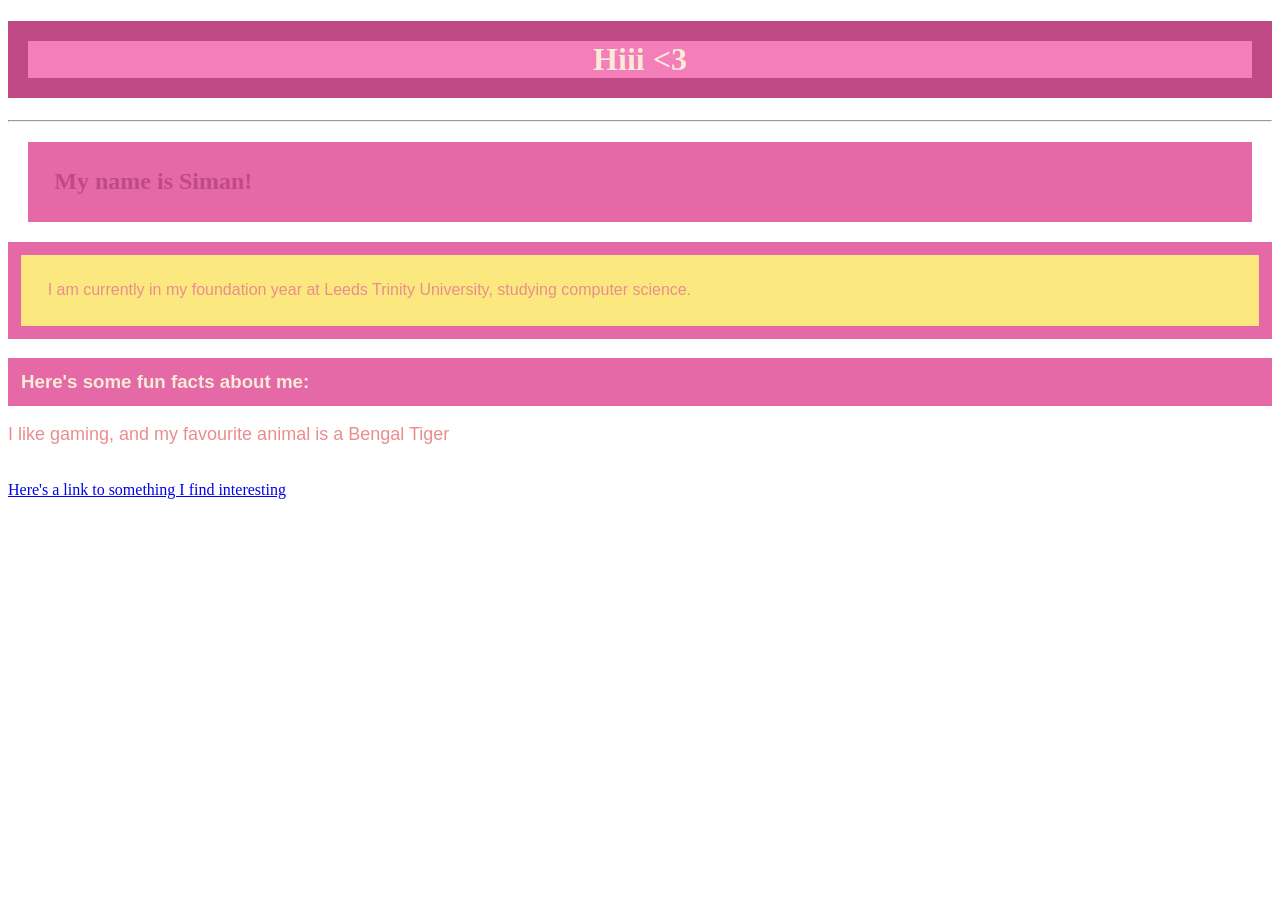
==== index.html @ 5f3bdc05 "Add personal page HTML structure" ====
<!DOCTYPE HTML>
<html>
    <head>
        <title>Personal Page <3</title>
    </head>
    <body>
        <header>
        <h1 style= "background-color:#f47eb9; color:antiquewhite; border: 15pt solid #c04a85; text-align: center;">Hiii <3</h1>
        <hr />
        <h2 style = "background-color: #e568a7; border:10pt solid #e568a7 ; color: #c04a85; padding: 10pt; margin: 15pt;">My name is Siman!</h2>
        <p style = "font-family:'Franklin Gothic Medium', 'Arial Narrow', Arial, sans-serif; color:#ea8d8d; background-color:#fbe980; padding: 20pt; border: 10pt solid #e568a7""> I am currently in my foundation year at Leeds Trinity University, studying computer science.</p>
        <h3 style = "font-family:'Franklin Gothic Medium', 'Arial Narrow', Arial, sans-serif; color:antiquewhite; background-color:#e568a7; border: 10pt solid #e568a7; padding: 10pt solid #e568a7;">Here's some fun facts about me:</h3>
        <p style = "font-family:'Franklin Gothic Medium', 'Arial Narrow', Arial, sans-serif; font-size:large; color:#ea8d8d;">I like gaming, and my favourite animal is a Bengal Tiger</p>
        <br/>
        <a href="https://www.youtube.com/watch?v=hO1tzmi1V5g">Here's a link to something I find interesting</a>
        <hl/> 
    </body>
</html>
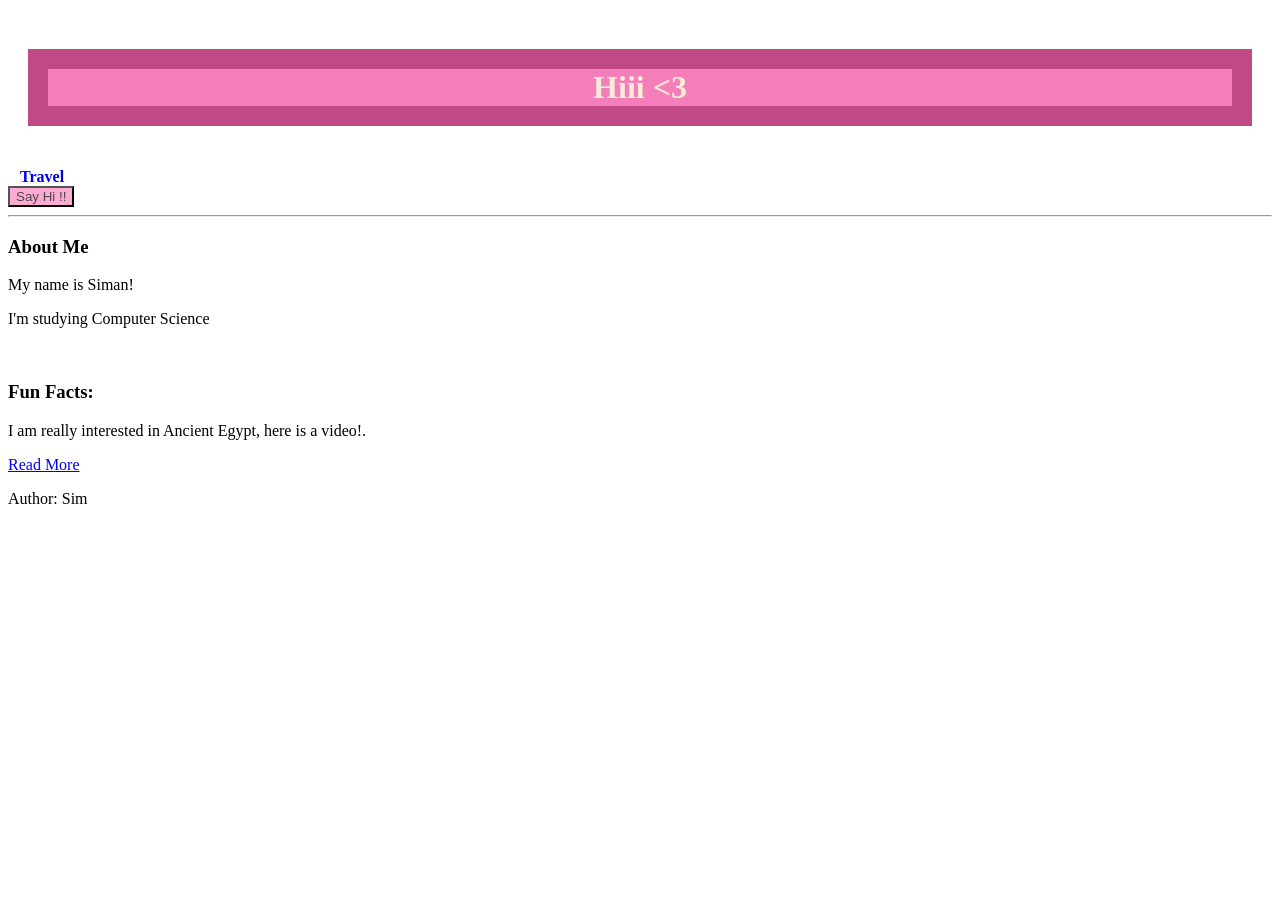
==== commit 6cfe971f: "Add styling and restructure content in index.html" ====
--- a/index.html
+++ b/index.html
@@ -4,15 +4,46 @@
         <title>Personal Page <3</title>
     </head>
     <body>
+        <style>
+      header {
+        text-align: center;
+        padding: 20px;
+      }
+      nav a {
+        margin: 0 12px;
+        font-weight: bold;
+        text-decoration: none;
+      }
+      </style>
         <header>
         <h1 style= "background-color:#f47eb9; color:antiquewhite; border: 15pt solid #c04a85; text-align: center;">Hiii <3</h1>
+        </header>
+        <nav>
+            <a href="Travel.html" target="_blank">Travel</a>
+        </nav>
+    <section>
+        <button style= "background-color: #ffaad2; color: #4a4a4a" onclick="document.getElementById('intro-text').innerHTML='Thanks for visiting my site <3';">
+    Say Hi !!
+        </button>
+    </section>
         <hr />
-        <h2 style = "background-color: #e568a7; border:10pt solid #e568a7 ; color: #c04a85; padding: 10pt; margin: 15pt;">My name is Siman!</h2>
-        <p style = "font-family:'Franklin Gothic Medium', 'Arial Narrow', Arial, sans-serif; color:#ea8d8d; background-color:#fbe980; padding: 20pt; border: 10pt solid #e568a7""> I am currently in my foundation year at Leeds Trinity University, studying computer science.</p>
-        <h3 style = "font-family:'Franklin Gothic Medium', 'Arial Narrow', Arial, sans-serif; color:antiquewhite; background-color:#e568a7; border: 10pt solid #e568a7; padding: 10pt solid #e568a7;">Here's some fun facts about me:</h3>
-        <p style = "font-family:'Franklin Gothic Medium', 'Arial Narrow', Arial, sans-serif; font-size:large; color:#ea8d8d;">I like gaming, and my favourite animal is a Bengal Tiger</p>
-        <br/>
-        <a href="https://www.youtube.com/watch?v=hO1tzmi1V5g">Here's a link to something I find interesting</a>
-        <hl/> 
+    <section class="cards">
+         <div class="card">
+             <h3>About Me</h3>
+             <p>My name is Siman!</p>
+             <p>I'm studying Computer Science</p>
+        </div>
+            <br/>
+    <section class="cards">
+        <div class="card">
+            <h3>Fun Facts:</h3>
+            <p>I am really interested in Ancient Egypt, here is a video!.</p>
+            <a href="https://www.youtube.com/watch?v=hO1tzmi1V5g"></a>
+            <a href="about.html" class="btn">Read More</a>
+        </div>
+        <hl/>
+    <footer> 
+    <p> Author: Sim </p>
+    </footer>
     </body>
 </html>
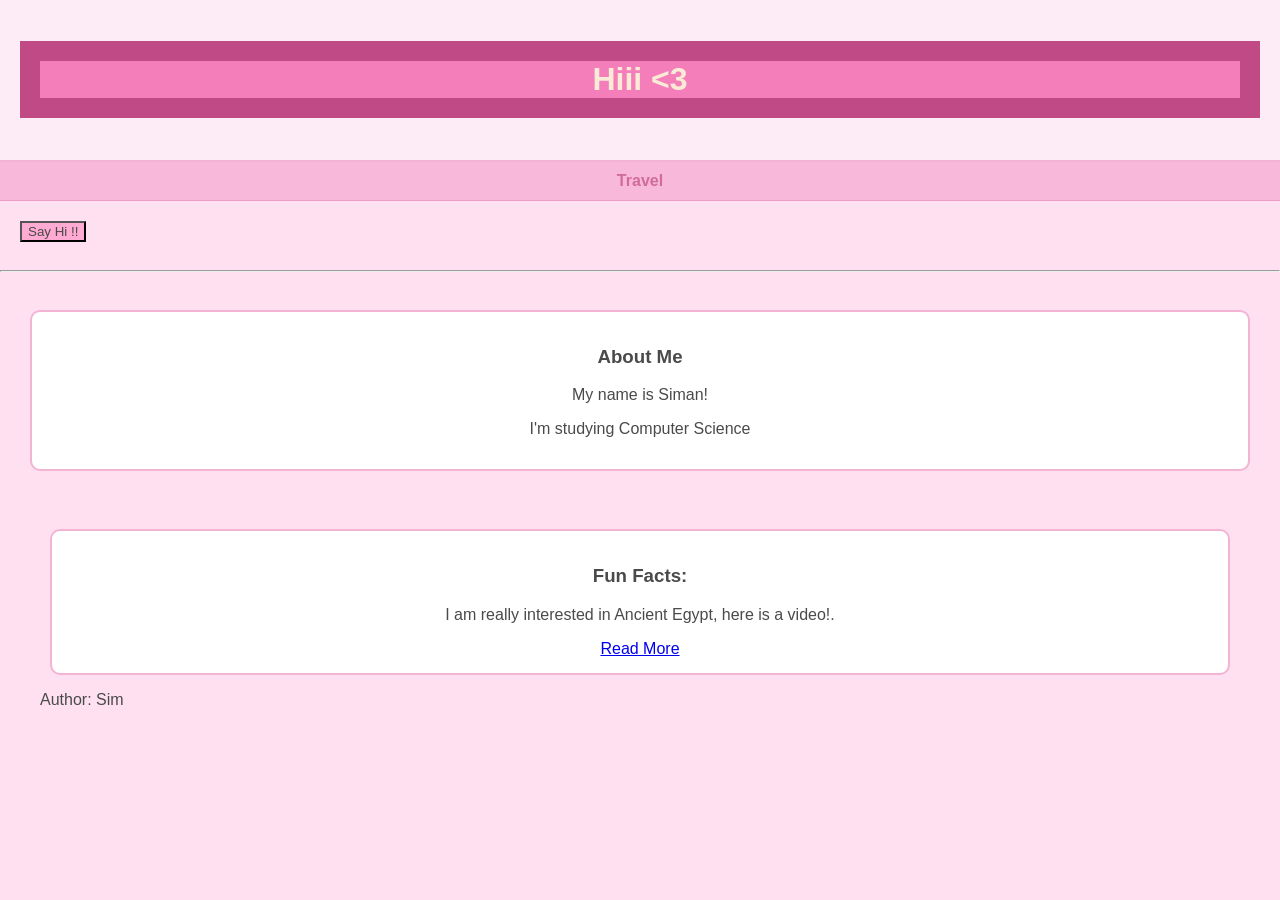
==== commit c424a3ed: "Update title and add stylesheet and script links" ====
--- a/index.html
+++ b/index.html
@@ -1,7 +1,9 @@
 <!DOCTYPE HTML>
 <html>
     <head>
-        <title>Personal Page <3</title>
+        <title> Travel <3 </title>
+        <link rel="stylesheet" href="style.css">
+        <script src="Web.js"></script>
     </head>
     <body>
         <style>
--- a/style.css
+++ b/style.css
@@ -0,0 +1,130 @@
+body {
+  margin: 0;
+  padding: 0;
+  font-family: "Segoe UI", Arial, sans-serif;
+  color:#4A4A4A;
+  background-color: #ffe0f0;
+  background-image: url("../images/texture.png");
+  background-size: cover;
+}
+
+header {
+  background-color: #fdecf5;
+  padding: 20px;
+  border-bottom: 2px solid #f3b4d3;
+  text-align: center;
+}
+
+div,
+nav {
+  text-align: center;
+  padding: 10px;
+  background-color: #f8b8d9;
+  border-bottom: 1px solid #f09dc6;
+}
+.top-nav a,
+nav a {
+  color: #d16b9b;
+}
+
+section {
+  padding: 20px;
+}
+
+.card {
+  background-color: #fff;
+  border: 2px solid #f3b4d3;
+  padding: 15px;
+  margin: 10px;
+  /* make the card rounded */
+  border-radius: 10px;
+}
+
+/* Gallery Slideshow CSS */
+*{box-sizing:border-box}
+
+/* Slideshow container */
+.slideshow-container {
+  max-width: 1000px;
+  position: relative;
+  margin: auto;
+}
+
+/* Hide the images by default */
+.mySlides {
+  display: none;
+}
+
+/* Next & previous buttons */
+.prev, .next {
+  cursor: pointer;
+  position: absolute;
+  top: 50%;
+  width: auto;
+  margin-top: -22px;
+  padding: 16px;
+  color: pink;
+  font-weight: bold;
+  font-size: 18px;
+  transition: 0.6s ease;
+  border-radius: 0 3px 3px 0;
+  user-select: none;
+}
+
+/* Position the "next button" to the right */
+.next {
+  right: 0;
+  border-radius: 3px 0 0 3px;
+}
+
+/* On hover, add a pink background color that is see-through */
+.prev:hover, .next:hover {
+  background-color: rgba(255, 183, 183, 0.541);
+}
+
+/* Caption text */
+.text {
+  color: #f2f2f2;
+  font-size: 15px;
+  padding: 8px 12px;
+  position: absolute;
+  bottom: 8px;
+  width: 100%;
+  text-align: center;
+}
+
+/* Number text (1/3 etc) */
+.numbertext {
+  color: #f2f2f2;
+  font-size: 12px;
+  padding: 8px 12px;
+  position: absolute;
+  top: 0;
+}
+
+/* The dots/bullets/indicators */
+.dot {
+  cursor: pointer;
+  height: 15px;
+  width: 15px;
+  margin: 0 2px;
+  background-color: #d1a7bc;
+  border-radius: 50%;
+  display: inline-block;
+  transition: background-color 0.6s ease;
+}
+
+.active, .dot:hover {
+  background-color: #835976;
+}
+
+/* Fading animation */
+.fade {
+  animation-name: fade;
+  animation-duration: 1.5s;
+}
+
+@keyframes fade {
+  from {opacity: .4}
+  to {opacity: 1}
+}
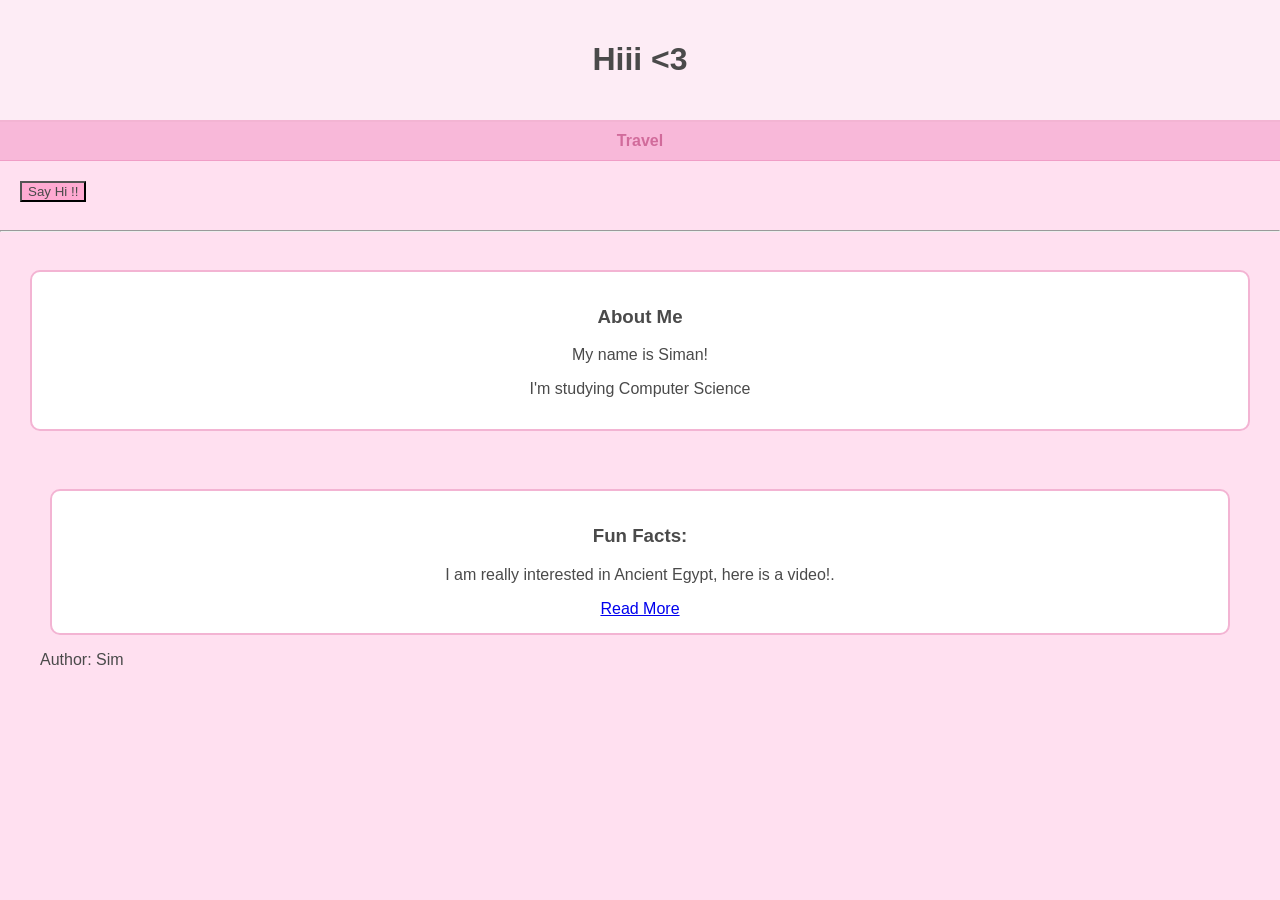
==== commit d08edfa9: "Change title to 'HomePage' and update header style" ====
--- a/index.html
+++ b/index.html
@@ -1,7 +1,7 @@
 <!DOCTYPE HTML>
 <html>
     <head>
-        <title> Travel <3 </title>
+        <title> HomePage <3 </title>
         <link rel="stylesheet" href="style.css">
         <script src="Web.js"></script>
     </head>
@@ -18,7 +18,7 @@
       }
       </style>
         <header>
-        <h1 style= "background-color:#f47eb9; color:antiquewhite; border: 15pt solid #c04a85; text-align: center;">Hiii <3</h1>
+        <h1 style="text-align: center;">Hiii <3</h1>
         </header>
         <nav>
             <a href="Travel.html" target="_blank">Travel</a>
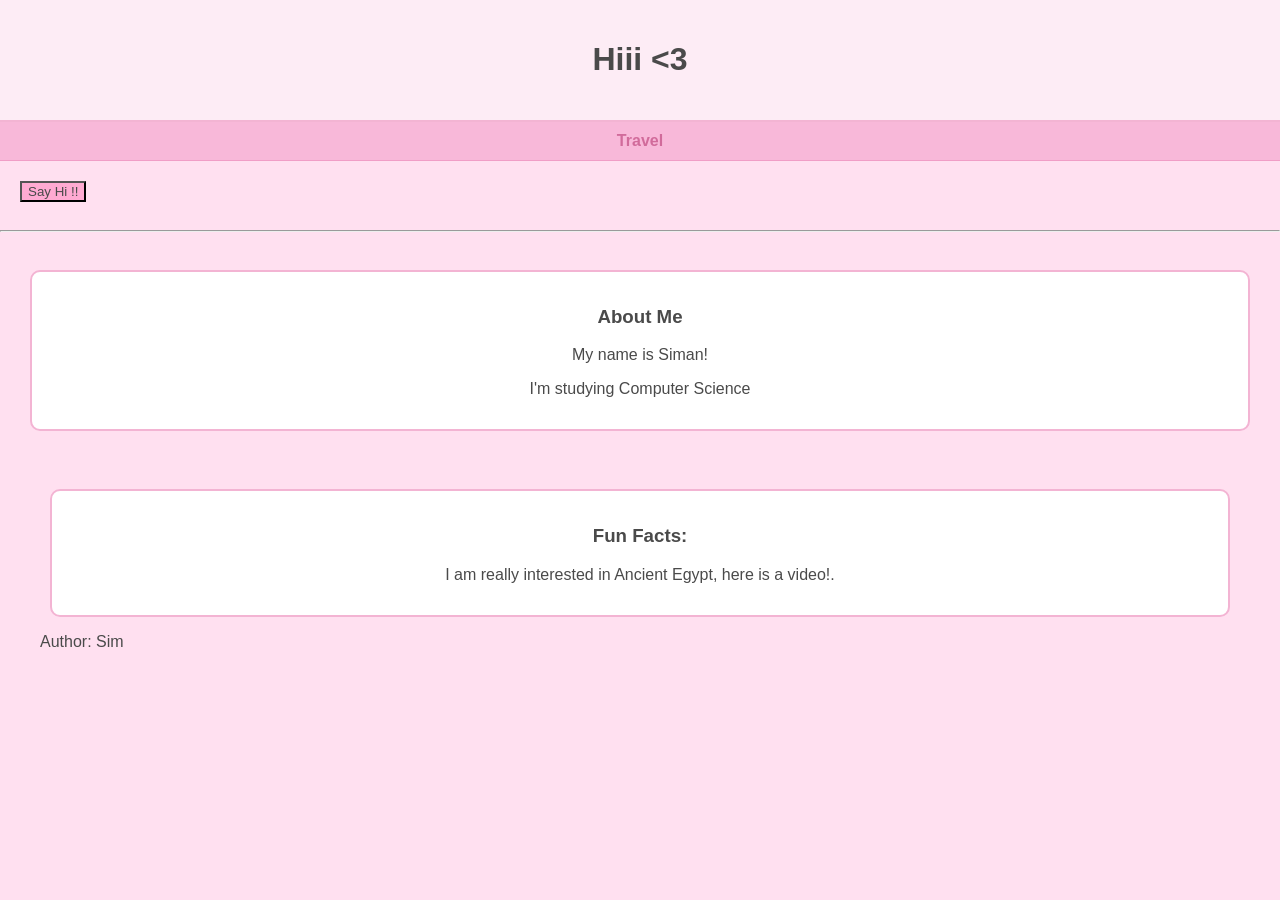
==== commit ef3c1a98: "Remove 'Read More' link from Fun Facts section" ====
--- a/index.html
+++ b/index.html
@@ -41,7 +41,6 @@
             <h3>Fun Facts:</h3>
             <p>I am really interested in Ancient Egypt, here is a video!.</p>
             <a href="https://www.youtube.com/watch?v=hO1tzmi1V5g"></a>
-            <a href="about.html" class="btn">Read More</a>
         </div>
         <hl/>
     <footer> 
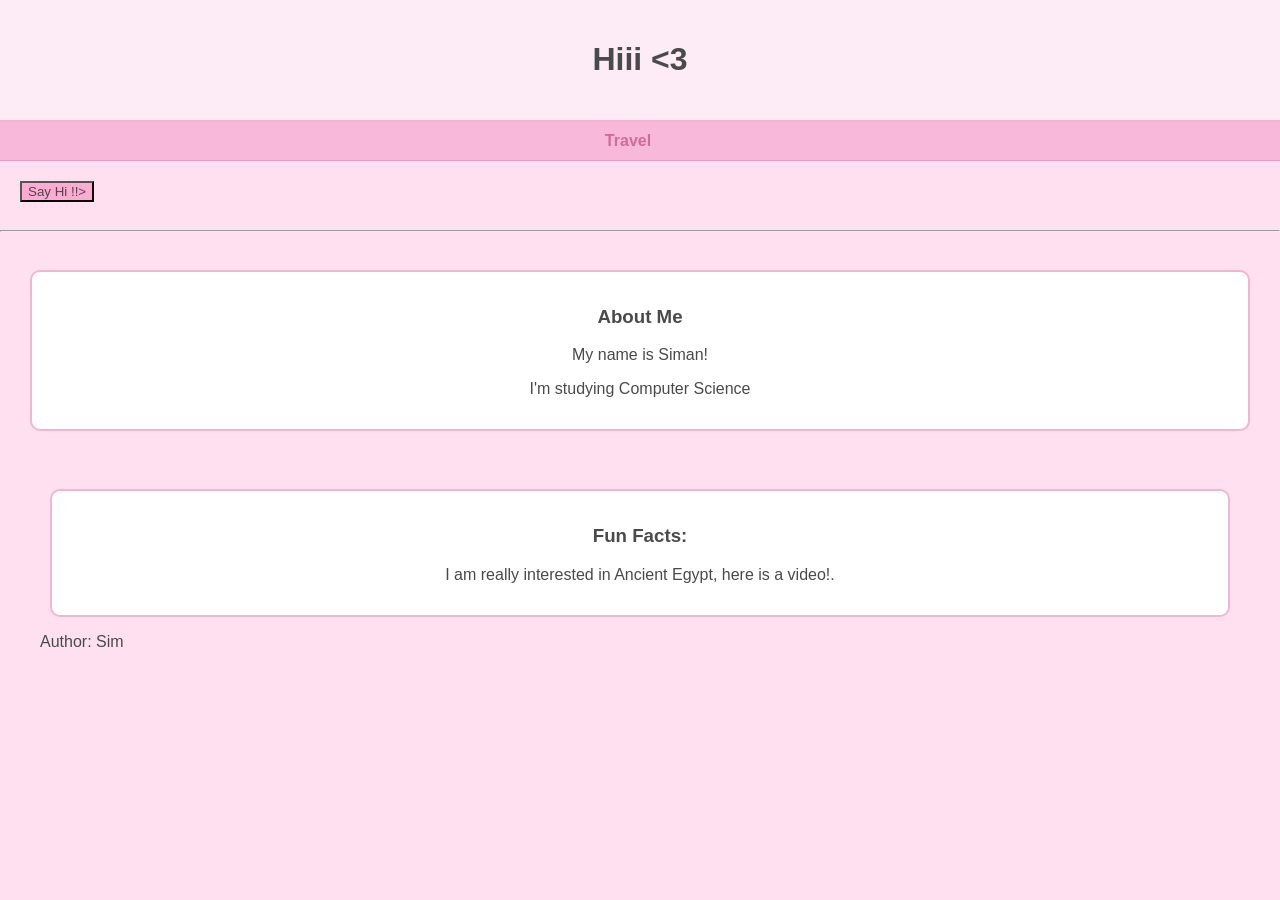
==== commit fd09bac2: "Fix button HTML structure in index.html" ====
--- a/index.html
+++ b/index.html
@@ -22,10 +22,10 @@
         </header>
         <nav>
             <a href="Travel.html" target="_blank">Travel</a>
+            <a href="Hobbies.html" target="_blank"Hobbies></a>
         </nav>
     <section>
-        <button style= "background-color: #ffaad2; color: #4a4a4a" onclick="document.getElementById('intro-text').innerHTML='Thanks for visiting my site <3';">
-    Say Hi !!
+        <button style= "background-color: #ffaad2; color: #4a4a4a" onclick="document.getElementById('intro-text').innerHTML='Thanks for visiting my site <3';">Say Hi !!>
         </button>
     </section>
         <hr />
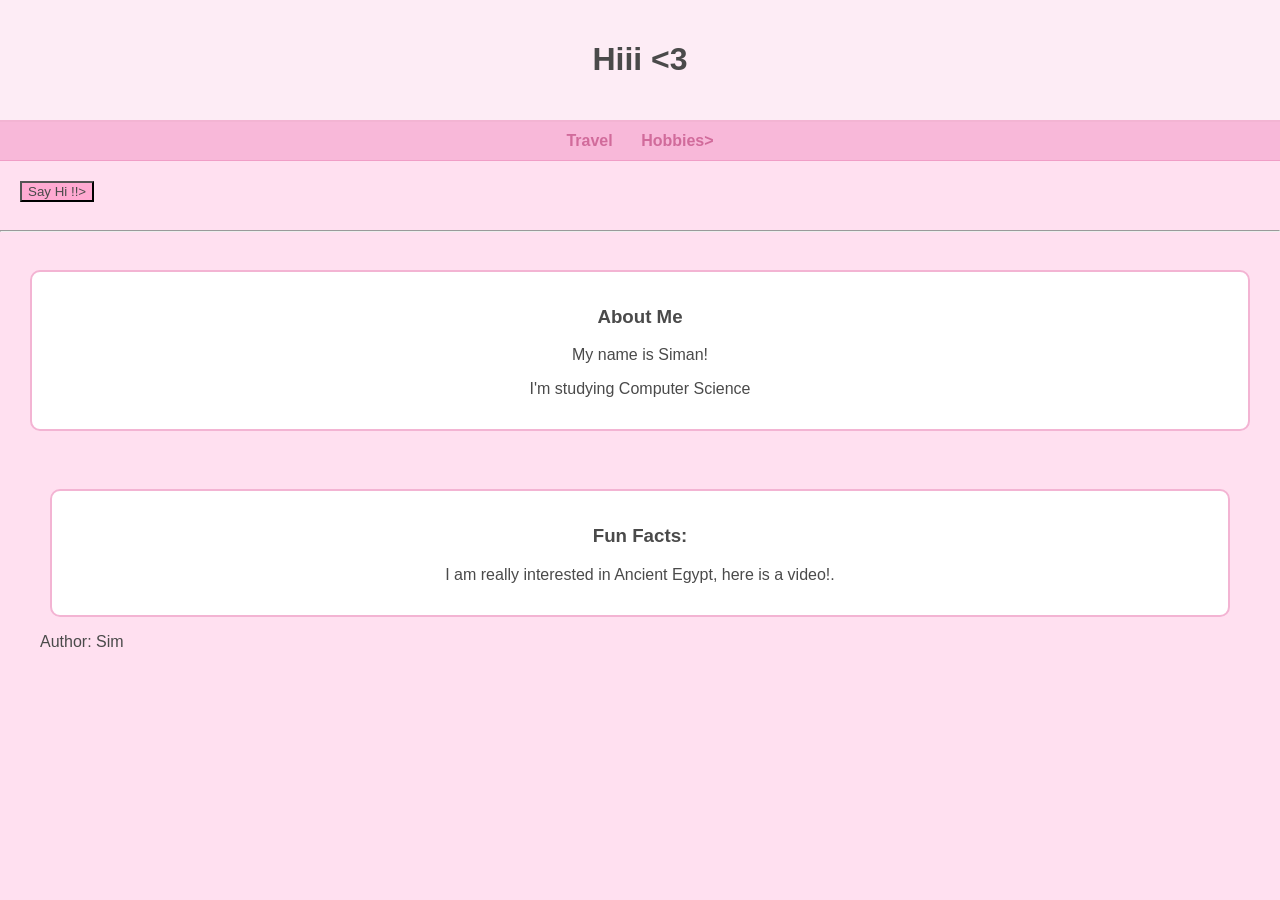
==== commit e1891b4d: "Fix Hobbies link in navigation" ====
--- a/index.html
+++ b/index.html
@@ -22,7 +22,7 @@
         </header>
         <nav>
             <a href="Travel.html" target="_blank">Travel</a>
-            <a href="Hobbies.html" target="_blank"Hobbies></a>
+            <a href="Hobbies.html" target="_blank">Hobbies></a>
         </nav>
     <section>
         <button style= "background-color: #ffaad2; color: #4a4a4a" onclick="document.getElementById('intro-text').innerHTML='Thanks for visiting my site <3';">Say Hi !!>
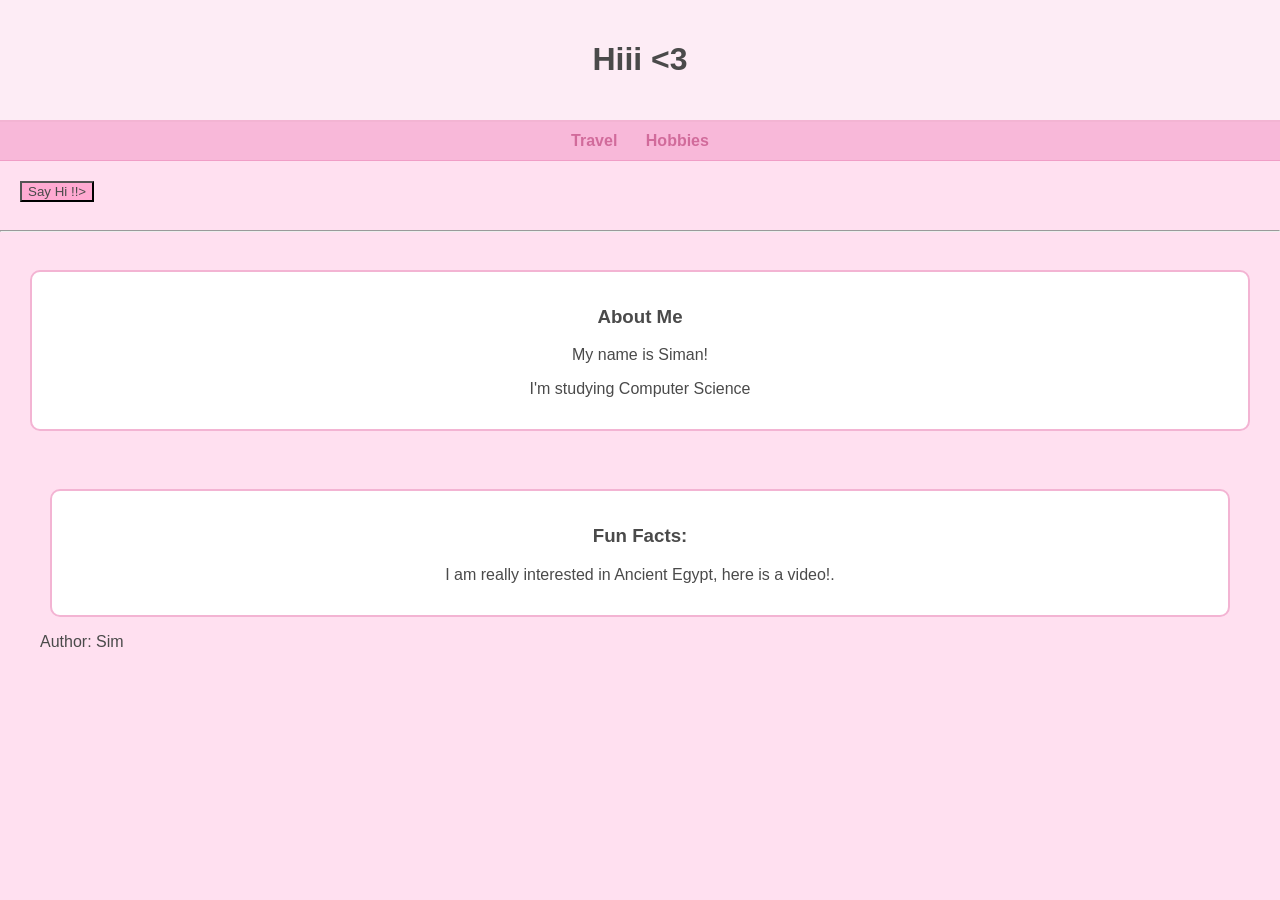
==== commit 95504a1d: "Fix Hobbies link in index.html" ====
--- a/index.html
+++ b/index.html
@@ -22,7 +22,7 @@
         </header>
         <nav>
             <a href="Travel.html" target="_blank">Travel</a>
-            <a href="Hobbies.html" target="_blank">Hobbies></a>
+            <a href="Hobbies.html" target="_blank">Hobbies</a>
         </nav>
     <section>
         <button style= "background-color: #ffaad2; color: #4a4a4a" onclick="document.getElementById('intro-text').innerHTML='Thanks for visiting my site <3';">Say Hi !!>
